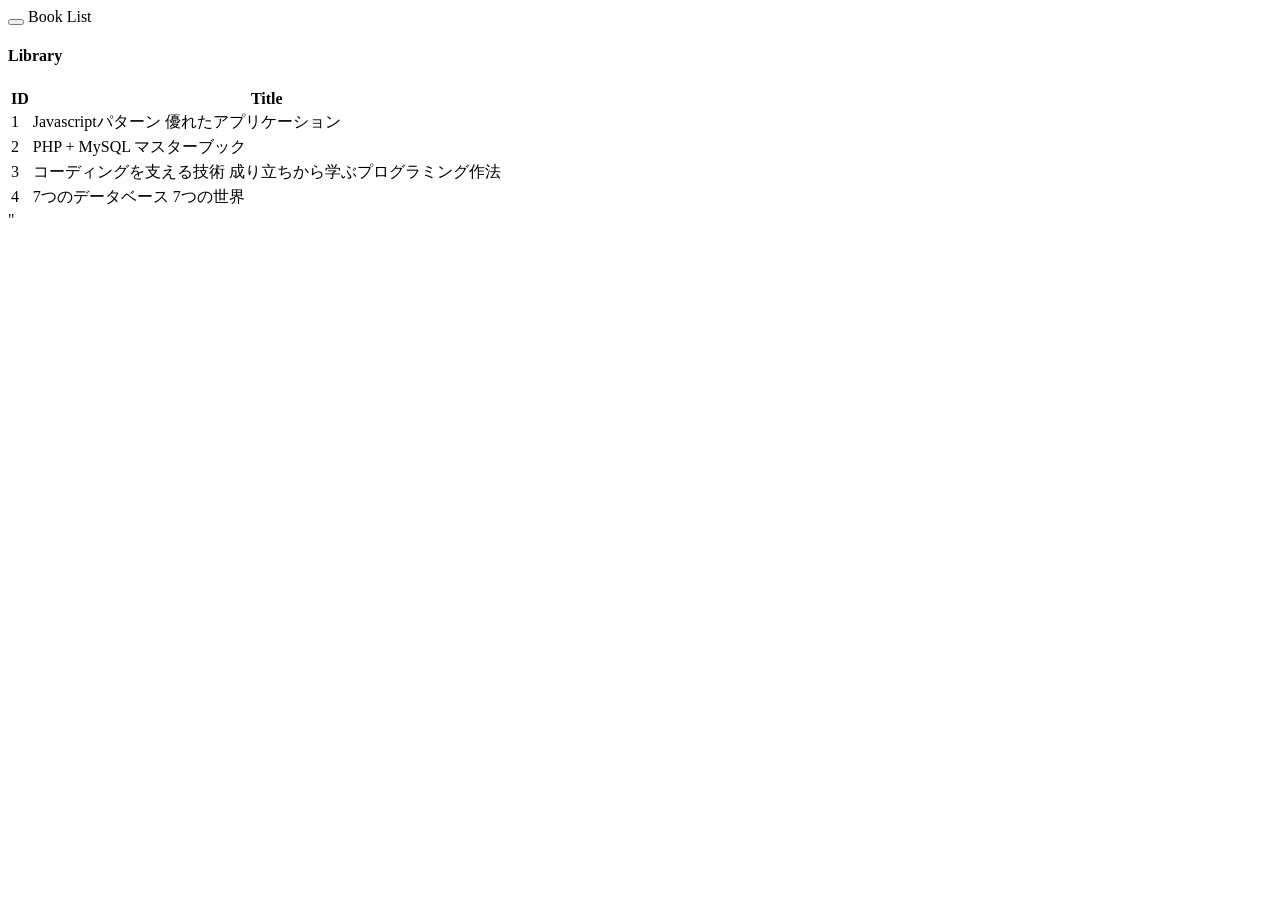
==== src/main/resources/templates/library/index.html @ 350279ba "lesson01実装完了" ====
<!DOCTYPE html>
<html lang="ja" xmlns:th="http://www.thymeleaf.org" th:replace="~{layouts/main :: main(~{::title}, ~{::body/content()})}">
<head>
	<title>図書一覧</title>
</head>
<body>
	<nav class="navbar navbar-default">
		<div class="container-fluid">
			<div class="navbar-header">
				<button type="button" class="navbar-toggle"></button>
				<span class="navbar-brand" id="page-title">Book List</span>
			</div>
		</div>
	</nav>
	<div id="area-book-list" class="area content">
		<div class="container-fluid">
			<div class="row">
				<div class="col-md-12">
					<div class="card">
						<div class="header">
							<h4 class="title">Library</h4>
						</div>
						<div class="content table-responsive table-full-width">
							<table class="table table-hover">
								<thead>
									<tr>
										<th>ID</th>
										<th>Title</th>
									</tr>
								</thead>
								<tbody>
									<tr>
										<td>1</td>
										<td>Javascriptパターン 優れたアプリケーション</td>
									</tr>
									<tr>
										<td>2</td>
										<td>PHP + MySQL マスターブック</td>
									</tr>
									<tr>
										<td>3</td>
										<td>コーディングを支える技術 成り立ちから学ぶプログラミング作法</td>
									</tr>
									<tr>
										<td>4</td>
										<td>7つのデータベース 7つの世界</td>
									</tr>
								</tbody>
							</table>
						</div>
					</div>
				</div>
			</div>
		</div>"
	</div>
</body>
</html>
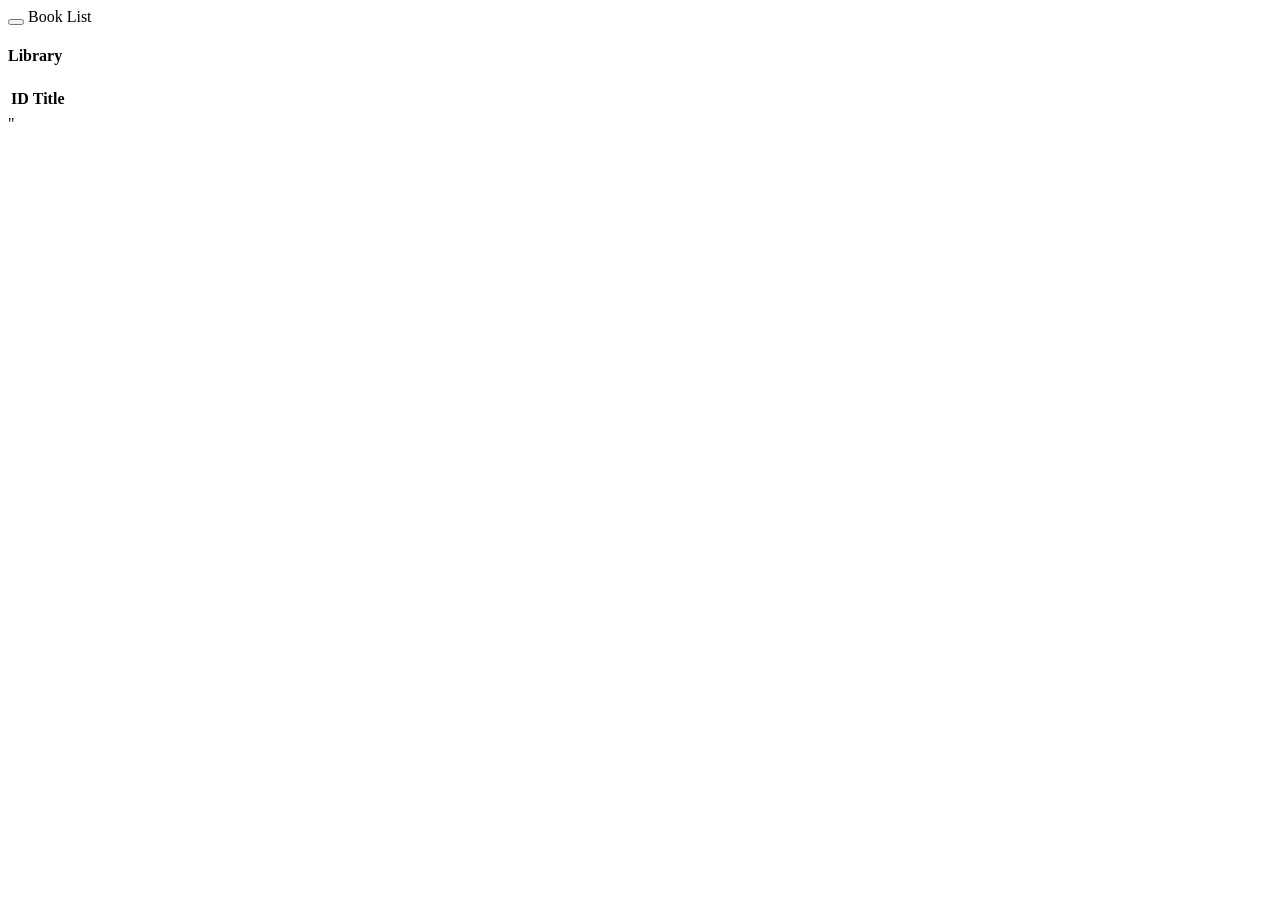
==== commit b2aa6921: "lesson02実装完了" ====
--- a/src/main/resources/templates/library/index.html
+++ b/src/main/resources/templates/library/index.html
@@ -29,21 +29,9 @@
 									</tr>
 								</thead>
 								<tbody>
-									<tr>
-										<td>1</td>
-										<td>Javascriptパターン 優れたアプリケーション</td>
-									</tr>
-									<tr>
-										<td>2</td>
-										<td>PHP + MySQL マスターブック</td>
-									</tr>
-									<tr>
-										<td>3</td>
-										<td>コーディングを支える技術 成り立ちから学ぶプログラミング作法</td>
-									</tr>
-									<tr>
-										<td>4</td>
-										<td>7つのデータベース 7つの世界</td>
+									<tr th:each="library : ${libraries}">
+										<td th:text="${library.id}"></td>
+										<td th:text="${library.name}"></td>
 									</tr>
 								</tbody>
 							</table>
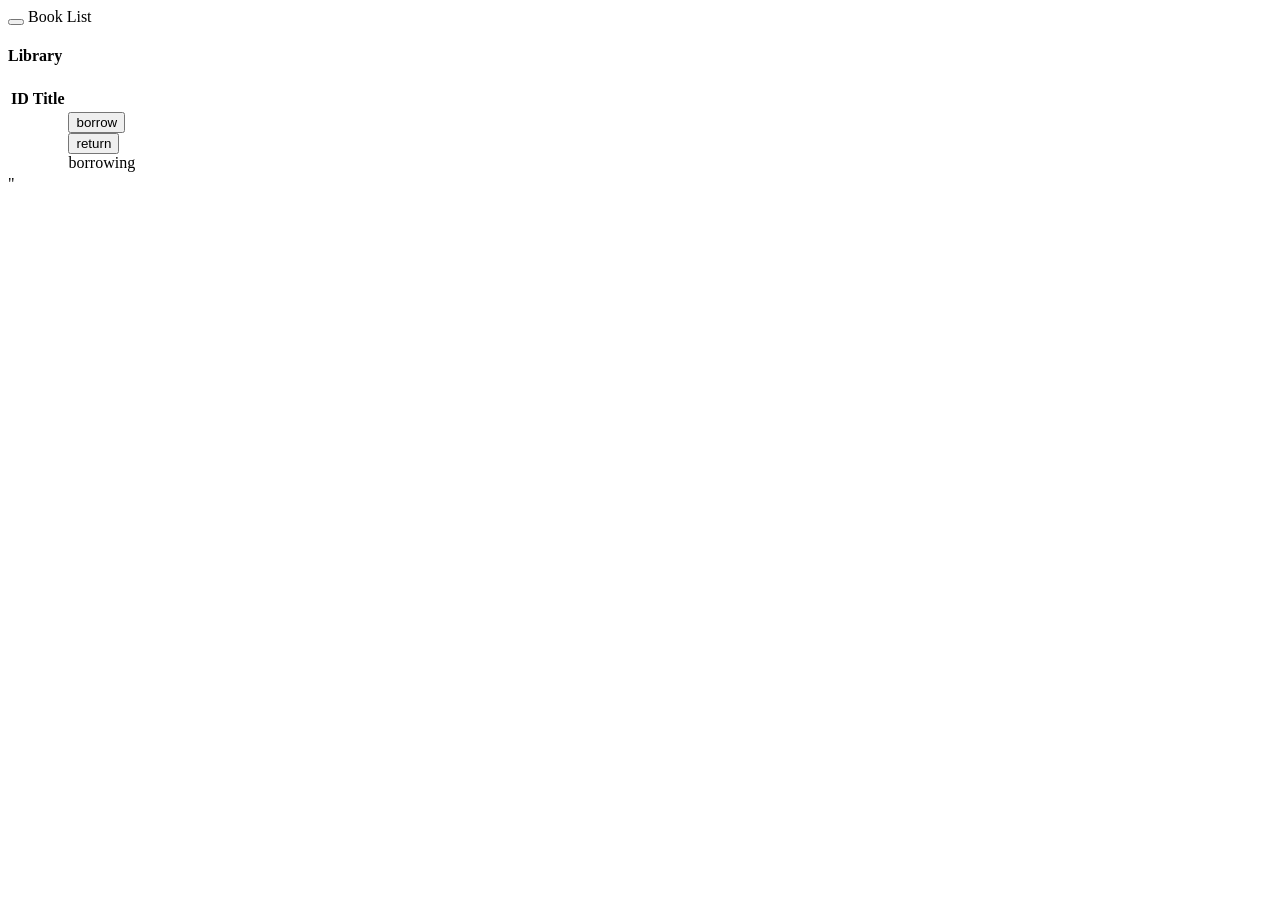
==== commit c311a85f: "Merge pull request #5 from Ta9m1-N/review Chapter04実装完了" ====
--- a/src/main/resources/templates/library/index.html
+++ b/src/main/resources/templates/library/index.html
@@ -26,12 +26,24 @@
 									<tr>
 										<th>ID</th>
 										<th>Title</th>
+										<th></th>
 									</tr>
 								</thead>
 								<tbody>
 									<tr th:each="library : ${libraries}">
 										<td th:text="${library.id}"></td>
 										<td th:text="${library.name}"></td>
+										<td th:switch="${library.userId}">
+											<form th:case="0" action="/library/borrow" method="get">
+												<input type="hidden" name="id" th:value="${library.id}">
+												<input class="btn btn-info" type="submit" value="borrow">
+											</form>
+											<form th:case="${#authentication.principal.user.id}" th:action="@{/library/return}" method="post">
+												<input type="hidden" name="id" th:value="${library.id}">
+												<input class="btn btn-danger" type="submit" value="return">
+											</form>
+											<div th:case="*" class="btn btn-success">borrowing</div>
+										</td>
 									</tr>
 								</tbody>
 							</table>
